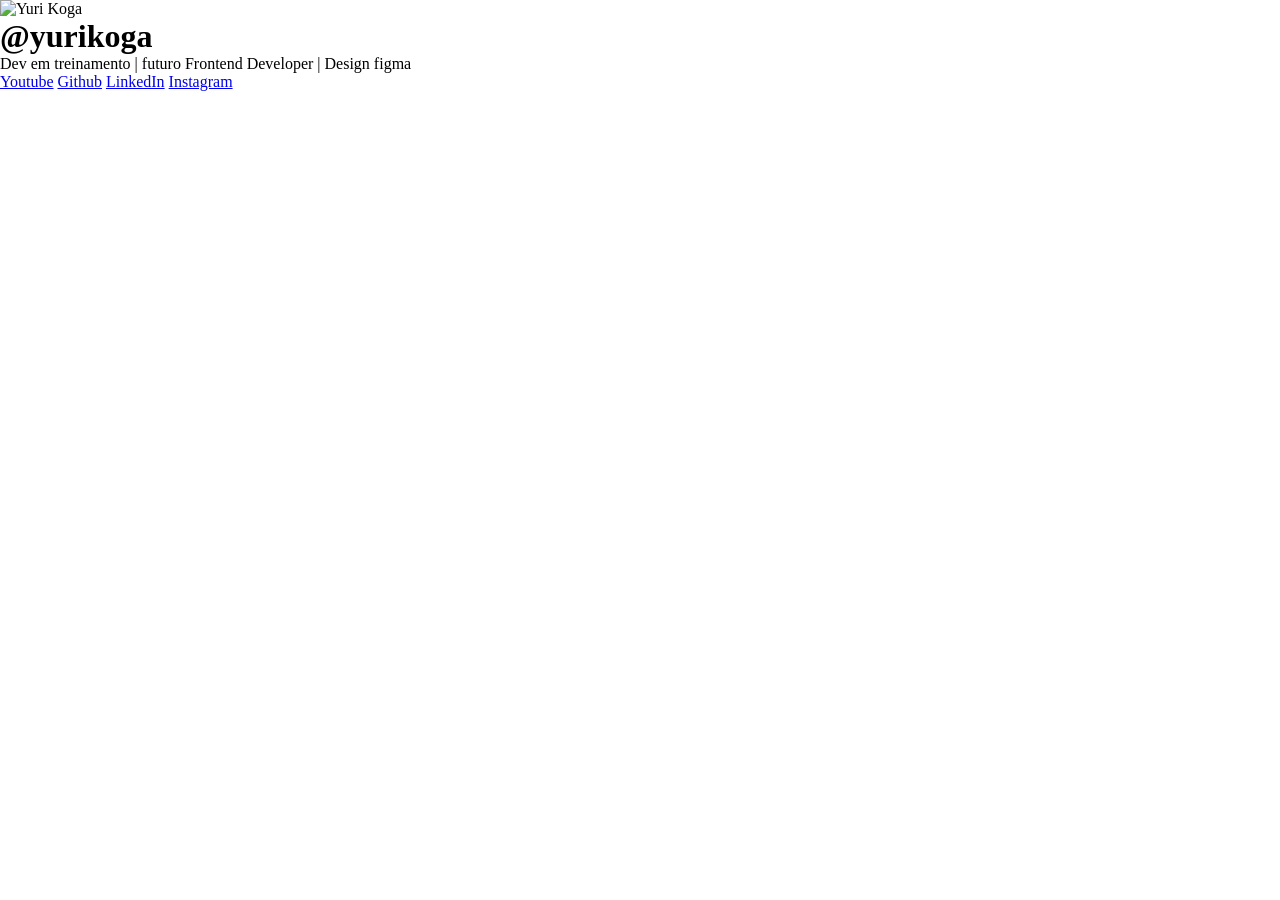
==== linktree/index.html @ 4a436dda "Add files via upload" ====
<!DOCTYPE html>
<html lang="en">

<head>
    <meta charset="UTF-8">
    <meta name="viewport" content="width=device-width, initial-scale=1.0">
    <title>LinkTree</title>
    <link rel="stylesheet" href="css/style.css">
    
    <!-- Fonte inter incorporada -->
    <link rel="preconnect" href="https://fonts.googleapis.com">
    <link rel="preconnect" href="https://fonts.gstatic.com" crossorigin>
    <link
        href="https://fonts.googleapis.com/css2?family=Inter:ital,opsz,wght@0,14..32,100..900;1,14..32,100..900&display=swap"
        rel="stylesheet">

</head>

<body>
    <div class="app">
        <div class="perfil">
            <img src="https://github.com/yurikoga.png" alt="Yuri Koga">
            <div class="textos">
                <h1>@yurikoga</h1>
                <p>Dev em treinamento | futuro Frontend Developer | Design figma</p>
            </div>
        </div>
        <div class="btns">
            <a href="https://www.youtube.com/" target="_blank">Youtube</a>
            <a href="https://github.com/yurikoga" target="_blank">Github</a>
            <a href="https://www.linkedin.com/in/yurikoga" target="_blank">LinkedIn</a>
            <a href="https://www.instagram.com/yurikoga" target="_blank">Instagram</a>
        </div>
    </div>
</body>

</html>
---- linktree/css/style.css ----
* {
    margin: 0;
    padding: 0;
    box-sizing: border-box;
    
}
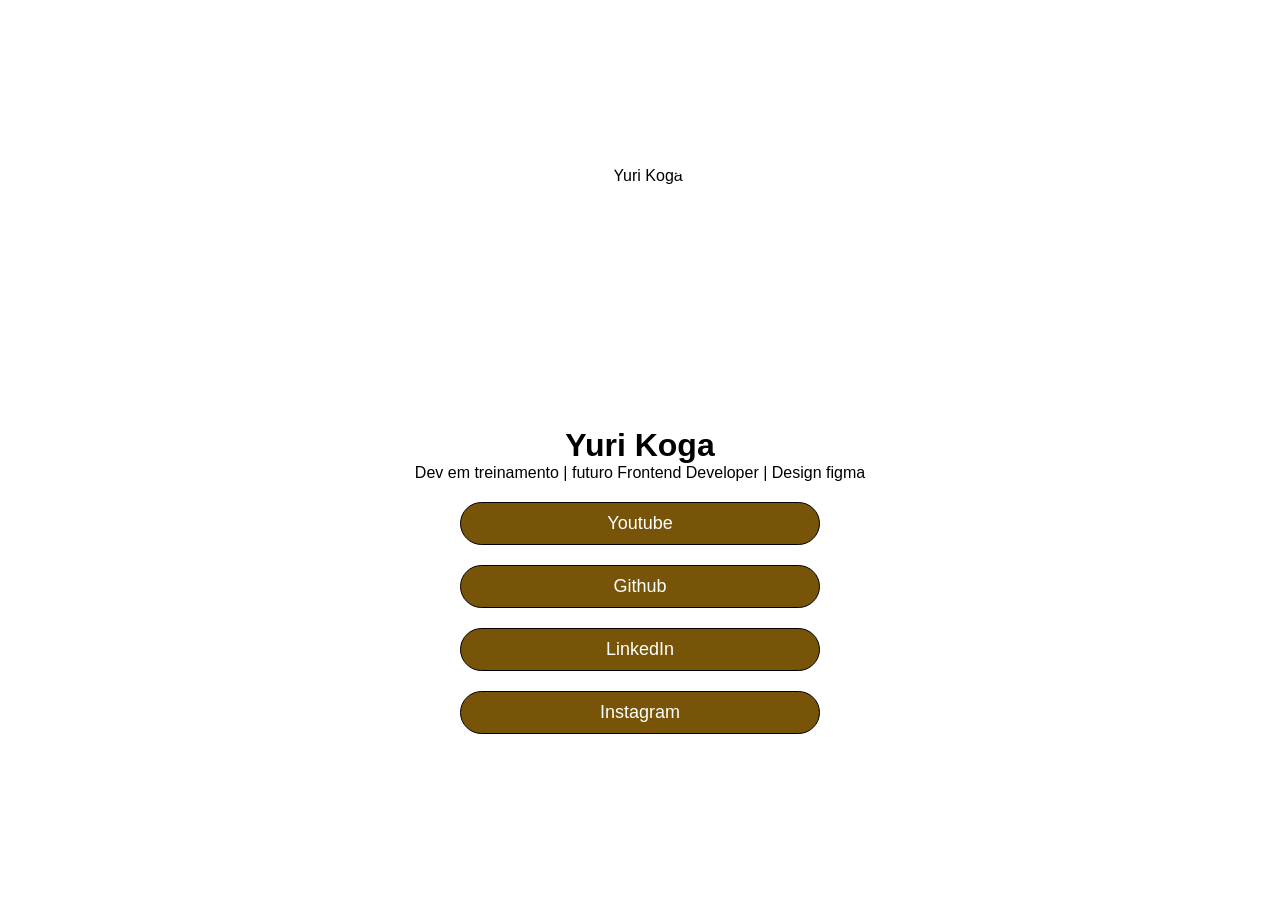
==== commit e7e78e92: "Add files via upload" ====
--- a/linktree/index.html
+++ b/linktree/index.html
@@ -21,7 +21,7 @@
         <div class="perfil">
             <img src="https://github.com/yurikoga.png" alt="Yuri Koga">
             <div class="textos">
-                <h1>@yurikoga</h1>
+                <h1>Yuri Koga</h1>
                 <p>Dev em treinamento | futuro Frontend Developer | Design figma</p>
             </div>
         </div>
--- a/linktree/css/style.css
+++ b/linktree/css/style.css
@@ -2,5 +2,63 @@
     margin: 0;
     padding: 0;
     box-sizing: border-box;
-    
+    font-family: "Inter", sans-serif;
+    text-decoration: none;
 }
+
+body {
+    height: 100vh;
+    display: flex;
+    justify-content: center;
+    align-items: center;
+}
+
+.app {
+    display: flex;
+    flex-direction: column;
+    gap: 20px;
+
+    & .perfil{
+        display:flex;
+        flex-direction: column;
+        gap: 10px;
+        text-align: center;
+        align-items: center;
+
+        & img{
+            width: 250px;
+            height: 250px;
+            border-radius: 100%;
+            object-fit: cover; /* object-fit: cover; serve para manter a proporção da imagem sem distorcer */
+        }
+        & .textos{
+            width: 100%;
+            
+        }
+    }
+    & .btns{
+        display: flex;
+        flex-direction: column;
+        gap: 20px;
+        align-items: center;
+
+        & a{
+            background-color: rgb(119, 84, 7);
+            padding: 10px 20px;
+            color: white;
+            border-radius: 30px;
+            width: 80%;
+            text-align: center;
+            font-size: 18px;
+            box-shadow: 10px 10px 2 px rgb(0, 0, 0);
+            border: 1px solid black; /*1px = tamanho da borda; solid = estilo da borda; black = cor da borda */
+            transition: .5s;
+        }
+        
+        & a:hover{
+            transform: translateX(-4px) translateY(-4px);
+            box-shadow: 14px 14px 2px rgb(0, 0, 0);
+        }
+        
+    }
+}
